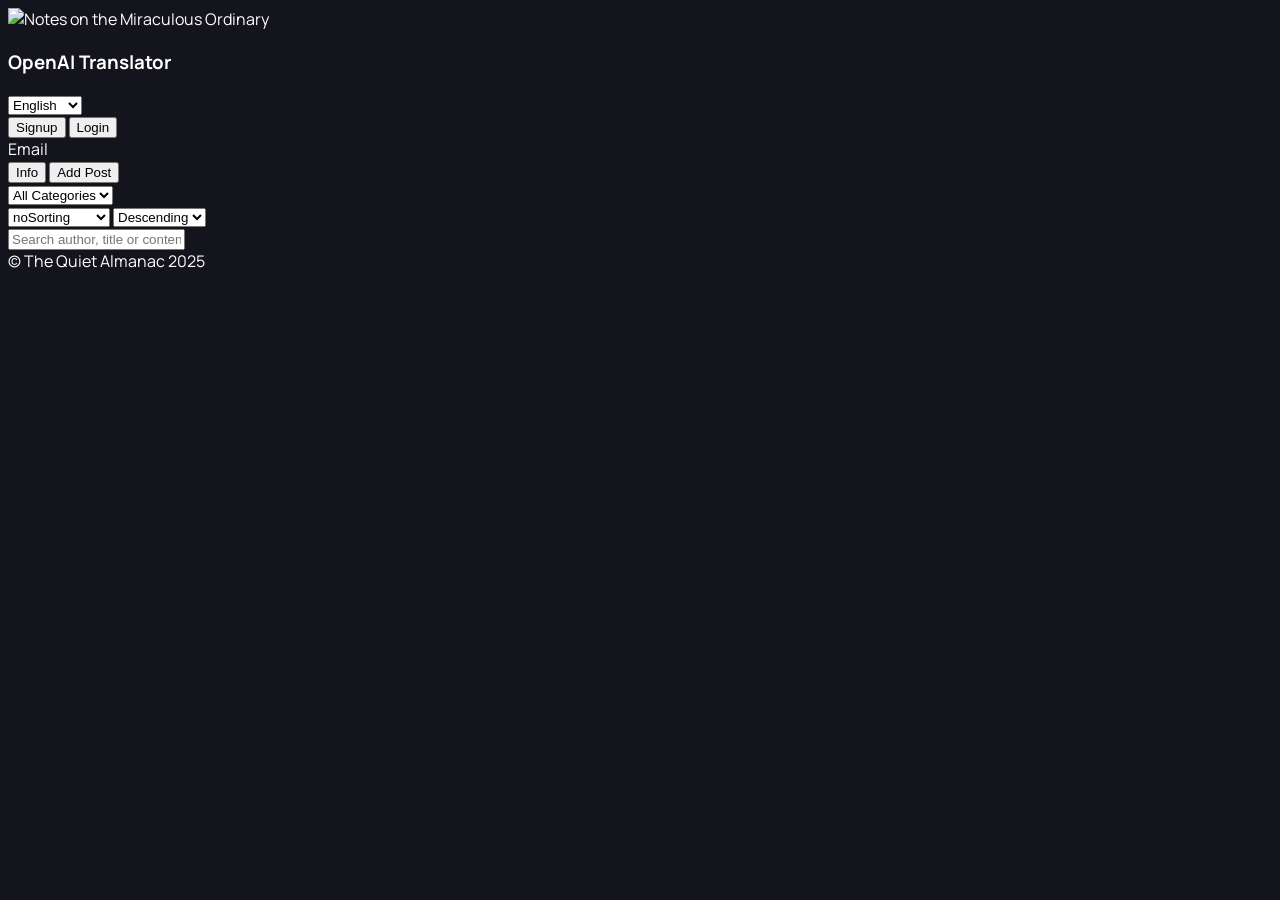
==== frontend/index.html @ 72f82bef "Add password validator" ====
<!DOCTYPE html>
<html lang="en">
<head>
  <meta charset="UTF-8" />
  <meta name="viewport" content="width=device-width, initial-scale=1.0" />
  <title>The Quiet Almanac</title>

  <!-- Tailwind CSS -->
  <script src="https://cdn.tailwindcss.com"></script>

  <!-- Fonts -->
  <link href="https://fonts.googleapis.com/css2?family=Manrope:wght@400;600;700&display=swap" rel="stylesheet">


  <!-- Custom Styles -->
  <link rel="stylesheet" href="/static/styles.css" />

  <!-- Favicon / Icons -->
<link rel="apple-touch-icon" sizes="180x180" href="/static/images/apple-touch-icon.png">
<link rel="icon" type="image/png" sizes="32x32" href="/static/images/favicon-32x32.png">
<link rel="icon" type="image/png" sizes="16x16" href="/static/images/favicon-16x16.png">
<link rel="manifest" href="/static/images/site.webmanifest">
<link rel="mask-icon" href="/static/images/safari-pinned-tab.svg" color="#6aa8a0">
<link rel="shortcut icon" href="/static/images/favicon.ico">
<meta name="msapplication-TileColor" content="#14151c">
<meta name="msapplication-config" content="/static/images/browserconfig.xml">
<meta name="theme-color" content="#14151c">

  <style>
  html, body {
  background-color: #14151c;
  color: #fff !important;
  font-family: 'Manrope', sans-serif;
}

  .bg-page {
    background-color: #14151c;
  }

  .hidden {
    display: none;
  }
</style>

  <!-- Google Translate
  <script type="text/javascript">
    function googleTranslateElementInit() {
      new google.translate.TranslateElement({
        pageLanguage: 'en',
        includedLanguages: 'en,de,fr,es',
        layout: google.translate.TranslateElement.InlineLayout.SIMPLE,
        autoDisplay: false
      }, 'google_translate_element');
    }
    function loadGoogleTranslate() {
      document.getElementById("google_translate_element").classList.remove("hidden");
    }
  </script>
  <script src="//translate.google.com/translate_a/element.js?cb=googleTranslateElementInit"></script>
 -->
</head>

<body class="bg-transparent text-white min-h-screen p-4">

<!-- Header -->
<!-- Banner as refresh (reloads full page) -->
<header class="flex justify-center mb-6 cursor-pointer" onclick="location.reload()">
  <div class="border border-white rounded-lg shadow-md">
    <img src="/static/images/almanac.png"
         alt="Notes on the Miraculous Ordinary"
         class="w-full max-w-5xl rounded-lg"
    />
  </div>
</header>
<!-- Language Translators Section -->
<div class="flex flex-row flex-wrap items-center justify-center gap-8 mb-6 text-center">

  <!-- OpenAI Translator -->
  <div class="flex flex-col items-center">
    <h3 class="font-normal text-white mb-2">OpenAI Translator</h3>
    <select id="lang-select" onchange="setLanguage(this.value)"
  class="text-sm border border-white bg-black text-white rounded-md px-3 py-2 focus:ring-2 focus:ring-blue-500">

      <option value="en">English</option>
      <option value="de">Deutsch</option>
      <option value="fr">Français</option>
      <option value="es">Español</option>
    </select>
  </div>
  <!-- Translator Label
  <div class="text-gray-500 font-semibold mt-4 md:mt-10">Translator</div> -->

  <!-- Google Widget Translator
  <div class="flex flex-col items-center">
    <h3 class="font-bold text-gray-700 mb-2">Google Widget</h3>
    <button onclick="loadGoogleTranslate()"
      class="text-sm border border-gray-300 rounded-md px-3 py-2 bg-white text-gray-700 hover:bg-gray-100 focus:ring-2 focus:ring-blue-500">
      Choose
    </button>
    <div id="google_translate_element" class="mt-2 hidden"></div>
  </div> -->

</div>

<!-- Main Container -->
<main class="bg-black border border-white max-w-5xl mx-auto p-4 md:p-6 rounded-lg shadow-md">

  <!-- Top Navigation -->
  <section class="bg-page border border-white rounded-lg p-4 mb-6">

  <div class="flex flex-col md:flex-row md:items-center md:justify-between gap-4">

    <!-- Left: Signup + Login + Welcome -->
    <div class="flex items-center gap-4 justify-start order-1 md:order-1 w-full md:w-auto">
      <button
              id="signup-button"
  onclick="openSignupModal()"
  class="text-base text-[#6aa8a0] hover:text-white bg-transparent hover:bg-transparent focus:outline-none transition-colors"
  data-i18n="signup">Signup</button>

      <button
  id="auth-button"
  onclick="handleAuthClick()"
  class="text-base text-[#6aa8a0] hover:text-white bg-transparent hover:bg-transparent focus:outline-none transition-colors"
  data-i18n="login">Login</button>

      <div id="user-info" class="text-white font-normal text-base"></div>
    </div>

    <div class="flex flex-wrap sm:flex-nowrap items-center gap-2 order-2 w-full md:w-auto">
<div id="email-wrapper" class="relative">
  <!-- Toggle Button -->
  <span
  onclick="toggleEmailDropdown()"
  class="cursor-pointer text-[#6aa8a0] hover:text-white text-base transition-colors mr-3"
>
  Email
</span>

<!-- Dropdown Content -->
<div id="email-section" class="hidden absolute mt-2 bg-[#14151c] border border-white p-3 rounded-md z-50 w-[250px] md:w-[300px] flex flex-col gap-2">

  <span
  id="notification-toggle"
  class="text-sm cursor-pointer text-blue-400 hover:text-blue-300 transition"
  onclick="toggleNotifications()"
>
</span>
    <input
      id="email-input"
      type="email"
      data-i18n-placeholder="emailExample"
      placeholder="you@example.com"
      class="text-sm px-3 py-2 rounded-md bg-black text-white border border-white placeholder-gray-400 w-full"
    />

    <button
      id="save-email-btn"
      data-i18n="save"
      onclick="saveEmail()"
      class="text-white hover:text-gray-300 px-4 py-2 rounded-md bg-transparent hover:bg-transparent border border-transparent transition-colors w-full text-center"
    >
      Save
    </button>

    <div class="w-full text-center mt-2">
  <span id="email-msg" class="text-xs text-white"></span>
</div>
  </div>
</div>


    <!-- Right: Info + Add Post -->
    <div class="flex items-center gap-3 justify-end order-3 w-full md:w-auto">
      <input
        id="api-base-url"
        type="text"
        placeholder="https://your-host:port/api/v2"
        value=""
        class="hidden w-[300px] h-9 px-3 py-1.5 text-sm border border-gray-300 rounded-md shadow-sm"
      />

      <button
  onclick="forceShowInfoModal()"
  data-i18n="info"
  class="text-[#6aa8a0] text-base px-2 py-1 rounded-md bg-transparent hover:bg-transparent focus:bg-transparent active:bg-transparent hover:text-[#fff8c2] transition-colors focus:outline-none"
  title="Info">
  Info
</button>

      <button
  onclick="openAddModal()"
  data-i18n="addPost"
  class="text-base font-medium text-[#fdf7d5] hover:text-[#4e857e] px-4 py-2 rounded-md bg-transparent hover:bg-transparent focus:bg-transparent active:bg-transparent focus:outline-none transition-colors">
  Add Post
</button>
    </div>
  </div>

</section>


  <!-- Filters & Search -->
  <section class="bg-page border border-white rounded-lg p-4 mb-6">
  <div class="flex flex-col gap-4">
    <!-- Dropdowns -->
    <div class="flex flex-col md:flex-row md:items-center md:gap-4">
      <select id="filter-category" data-i18n-option onchange="loadPosts()"
        class="w-full md:w-[180px] text-sm px-3 py-2 bg-black text-white border border-white rounded-md focus:ring-2 focus:ring-blue-500">
        <option value="">All Categories</option>
      </select>

      <div class="flex flex-col sm:flex-row gap-4 flex-1 mt-4 md:mt-0">
        <select id="sort-field" data-i18n-option onchange="loadPosts()"
          class="flex-1 text-sm px-3 py-2 bg-black text-white border border-white rounded-md focus:ring-2 focus:ring-blue-500">
          <option value="">noSorting</option>
          <option value="date" data-i18n-option="sortDate">Date</option>
          <option value="author" data-i18n-option="sortAuthor">Author</option>
          <option value="title" data-i18n-option="sortTitle">Title</option>
          <option value="likes" data-i18n-option="sortLikes">Likes</option>
          <option value="updated" data-i18n-option="sortUpdated">Last Updated</option>
        </select>

        <select id="sort-direction" data-i18n-option onchange="loadPosts()"
          class="flex-1 text-sm px-3 py-2 bg-black text-white border border-white rounded-md focus:ring-2 focus:ring-blue-500">
          <option value="desc" data-i18n-option="descending">Descending</option>
          <option value="asc" data-i18n-option="ascending">Ascending</option>
        </select>





          <button
  onclick="loadPosts()"
  data-i18n="applyFilters"
  class="hidden text-sm text-blue-600 hover:text-blue-800 px-4 py-2 rounded-md transition border border-blue-200"
>
  Apply Filters
</button>
        </div>
      </div>

      <div class="relative">
        <input
  type="text"
  id="search-input"
  oninput="loadPosts()"
  data-i18n-placeholder="searchPlaceholder"
  placeholder="Search author, title or content..."
  class="w-full text-sm pl-10 pr-4 py-2 text-white placeholder-gray-400 border border-white rounded-md focus:ring-2 focus:ring-blue-500"
/>
        <div class="absolute inset-y-0 left-3 flex items-center text-gray-400 pointer-events-none"></div>
      </div>
    </div>
  </section>

  <!-- Posts Container -->
  <section id="post-container"></section>
</main>

<!-- Modals -->
<div id="login-modal" class="fixed inset-0 bg-black bg-opacity-50 hidden flex items-center justify-center z-50">
  <div class="bg-black text-white p-6 rounded-lg w-full max-w-md shadow-lg border border-white">
    <h2 data-i18n="login" class="text-xl font-bold mb-4">🔐 Login</h2>
    <input
  type="text"
  id="login-username"
  data-i18n-placeholder="usernamePlaceholder"
  placeholder="Username"
  class="w-full mb-4 px-3 py-2 border border-white rounded-md bg-black text-white placeholder-gray-400"
/>
<input
  type="password"
  id="login-password"
  data-i18n-placeholder="passwordPlaceholder"
  placeholder="Password"
  class="w-full mb-4 px-3 py-2 border border-white rounded-md bg-black text-white placeholder-gray-400"
/>
    <div class="flex justify-end gap-3">
      <span class="text-white bg-blue-600 px-4 py-2 rounded-md cursor-pointer" data-i18n="login" onclick="submitLogin()">Login</span>
      <span class="text-black bg-white px-4 py-2 rounded-md cursor-pointer" data-i18n="cancel" onclick="closeLoginModal()">Cancel</span>
    </div>
  </div>
</div>

<div id="signup-modal" class="fixed inset-0 bg-black bg-opacity-50 hidden flex items-center justify-center z-50">
  <div class="bg-black text-white p-6 rounded-lg w-full max-w-md shadow-lg border border-white">
    <h2 data-i18n="signup" class="text-xl font-bold mb-4">📝 Signup</h2>

    <input type="text" id="signup-username" data-i18n-placeholder="usernamePlaceholder" placeholder="Username"
      class="w-full mb-4 px-3 py-2 border border-white rounded-md bg-black text-white placeholder-gray-400" />

    <input type="password" id="signup-password" data-i18n-placeholder="passwordPlaceholder" placeholder="Password"
      class="w-full mb-4 px-3 py-2 border border-white rounded-md bg-black text-white placeholder-gray-400" />

    <div class="flex justify-end gap-3">
  <button onclick="submitSignup()"
    class="text-white bg-blue-600 px-4 py-2 rounded-md"
    data-i18n="save">Save</button>

  <button onclick="closeSignupModal()"
    class="text-black bg-white px-4 py-2 rounded-md"
    data-i18n="cancel">Cancel</button>
</div>
  </div>
</div>

<div id="add-modal" class="fixed inset-0 bg-black bg-opacity-50 hidden flex items-center justify-center z-50">
  <div class="bg-black text-white p-6 rounded-lg w-full max-w-md sm:max-w-lg md:max-w-xl lg:max-w-2xl max-h-screen overflow-y-auto shadow-lg border border-white">
    <h2 data-i18n="addPost" class="text-xl font-bold mb-4">📝 Add Post</h2>

    <input type="text" id="add-title" data-i18n-placeholder="titlePlaceholder" placeholder="Title"
      class="w-full mb-4 px-3 py-2 border border-white rounded-md bg-black text-white placeholder-gray-400" />

    <textarea id="add-content" data-i18n-placeholder="contentPlaceholder" placeholder="Content"
      class="w-full mb-4 px-3 py-2 border border-white rounded-md bg-black text-white placeholder-gray-400 min-h-[200px]"></textarea>

    <select id="add-category"
      class="w-full mb-4 px-3 py-2 border border-white rounded-md bg-black text-white"></select>

    <div id="custom-category-wrapper-add" class="hidden mb-4">
      <input type="text" id="custom-category-input-add" placeholder="Enter custom category"
        class="w-full px-3 py-2 border border-white rounded-md bg-black text-white placeholder-gray-400" />
    </div>

    <div class="flex justify-end gap-3">
  <span class="text-white bg-blue-600 px-4 py-2 rounded-md cursor-pointer"
        data-i18n="save"
        onclick="submitAdd()">Save</span>

  <span class="text-black bg-white px-4 py-2 rounded-md cursor-pointer"
        data-i18n="cancel"
        id="cancel-add-btn">Cancel</span>
</div>
  </div>
</div>


<div id="edit-modal" class="fixed inset-0 bg-black bg-opacity-50 hidden flex items-center justify-center z-50">
  <div class="bg-black text-white p-6 rounded-lg w-full max-w-md sm:max-w-lg md:max-w-xl lg:max-w-2xl max-h-screen overflow-y-auto shadow-lg border border-white">
    <h2 data-i18n="editPost" class="text-xl font-bold mb-4">✏️ Edit Post</h2>

    <input type="text" id="edit-title" data-i18n-placeholder="titlePlaceholder" placeholder="Title"
      class="w-full mb-4 px-3 py-2 border border-white rounded-md bg-black text-white placeholder-gray-400" />

    <textarea id="edit-content" data-i18n-placeholder="contentPlaceholder" placeholder="Content"
      class="w-full mb-4 px-3 py-2 border border-white rounded-md bg-black text-white placeholder-gray-400 min-h-[200px]"></textarea>

    <select id="edit-category"
      class="w-full mb-4 px-3 py-2 border border-white rounded-md bg-black text-white"></select>

    <div id="custom-category-wrapper-edit" class="hidden mb-4">
      <input type="text" id="custom-category-input-edit" placeholder="Enter custom category"
        class="w-full px-3 py-2 border border-white rounded-md bg-black text-white placeholder-gray-400" />
    </div>

    <div class="flex justify-end gap-3">
  <span class="text-white bg-blue-600 px-4 py-2 rounded-md cursor-pointer"
        data-i18n="save"
        onclick="submitUpdate()">Save</span>

  <span class="text-black bg-white px-4 py-2 rounded-md cursor-pointer"
        data-i18n="cancel"
        onclick="closeModal()">Cancel</span>
</div>
  </div>
</div>

<div id="disclaimerModal" class="modal hidden fixed inset-0 z-50 flex items-center justify-center bg-black bg-opacity-70">
  <div class="modal-content max-w-xl bg-gray-800 p-6 rounded-xl text-white shadow-xl">
    <h2 class="text-lg font-semibold mb-4">⚠️ Disclaimer</h2>
    <ul class="text-sm list-disc pl-5 space-y-2 text-gray-300 text-left">
      <li>This is a study project created as part of a backend & AI engineering curriculum.</li>
      <li>No guarantees are provided regarding performance, security, or data persistence.</li>
      <li>AI-generated translations, moderation, and TTS may contain inaccuracies or unpredictable behavior.</li>
      <li>Email notifications are sent only to demo/test addresses and are not production-secure.</li>
      <li>The “Upgrade Required” TTS message is a demo placeholder — no upsell or payment exists.</li>
      <li>Use at your own risk. The developer assumes no liability for any outcomes resulting from usage.</li>
    </ul>
    <div class="text-center mt-6">
      <button onclick="document.getElementById('disclaimerModal').classList.add('hidden')" class="px-4 py-2 rounded bg-gray-600 hover:bg-gray-500">Close</button>
    </div>
  </div>
</div>

<!-- Footer -->
<footer class="text-center text-gray-400 text-sm mt-10">&copy; The Quiet Almanac 2025</footer>

<!-- Scripts -->


<script src="/static/i18n.js"></script>
<script src="/static/main.js?v=17" defer></script>

</body>
</html>
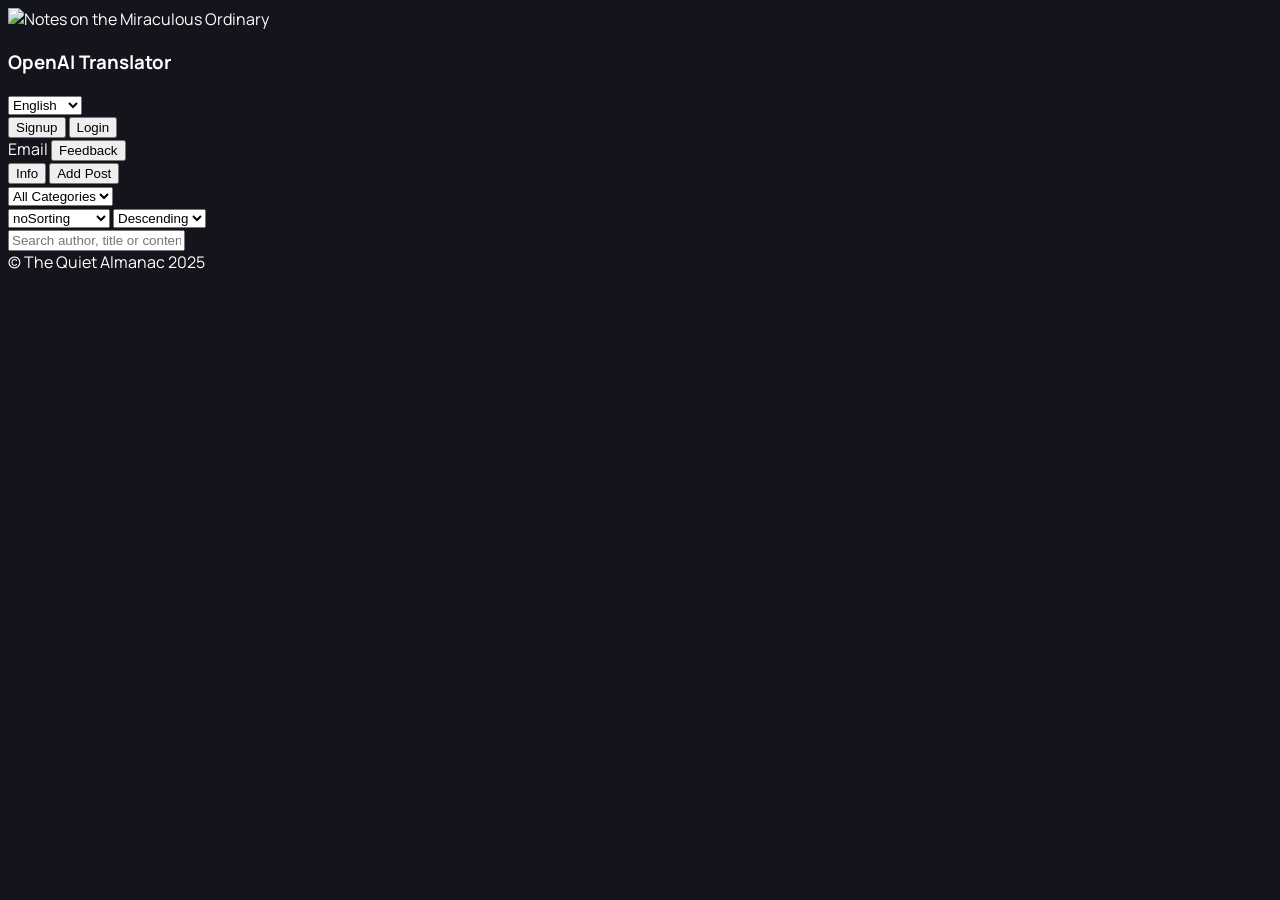
==== commit d00853b0: "Add Feedback Modal for Frontend" ====
--- a/frontend/index.html
+++ b/frontend/index.html
@@ -136,6 +136,14 @@
 >
   Email
 </span>
+
+  <button
+  onclick="openFeedbackModal()"
+  class="text-[#6aa8a0] hover:text-white bg-transparent hover:bg-transparent focus:bg-transparent focus:ring-0 focus:outline-none transition-colors ml-4"
+  title="Leave Feedback"
+>
+    Feedback
+</button>
 
 <!-- Dropdown Content -->
 <div id="email-section" class="hidden absolute mt-2 bg-[#14151c] border border-white p-3 rounded-md z-50 w-[250px] md:w-[300px] flex flex-col gap-2">
@@ -366,6 +374,34 @@
 </div>
   </div>
 </div>
+<!-- Feedback Modal -->
+<div id="feedback-modal" class="fixed inset-0 bg-black bg-opacity-50 hidden flex items-center justify-center z-50">
+  <div class="bg-black text-white p-6 rounded-lg w-full max-w-md shadow-lg border border-white">
+    <h2 class="text-xl font-bold mb-4">Leave Feedback</h2>
+    <form id="feedback-form">
+      <div class="flex justify-center mb-4" id="star-rating">
+        <!-- Stars generated by JS -->
+      </div>
+      <textarea
+        id="feedback-text"
+        placeholder="Optional feedback..."
+        class="w-full mb-4 px-3 py-2 border border-white rounded-md bg-black text-white placeholder-gray-400 resize-none"
+        rows="4"
+      ></textarea>
+      <div class="flex justify-end gap-3">
+        <button type="submit" id="feedback-submit" class="px-4 py-2 rounded-md bg-blue-600 hover:bg-blue-700">Send</button>
+        <button
+  type="button"
+  id="feedback-cancel"
+  class="px-4 py-2 rounded-md bg-white text-black hover:bg-gray-200 focus:outline-none focus:ring-0 active:bg-white active:text-black"
+>
+  Cancel
+</button>
+      </div>
+      <p id="feedback-msg" class="mt-2 text-sm"></p>
+    </form>
+  </div>
+</div>
 
 <div id="disclaimerModal" class="modal hidden fixed inset-0 z-50 flex items-center justify-center bg-black bg-opacity-70">
   <div class="modal-content max-w-xl bg-gray-800 p-6 rounded-xl text-white shadow-xl">
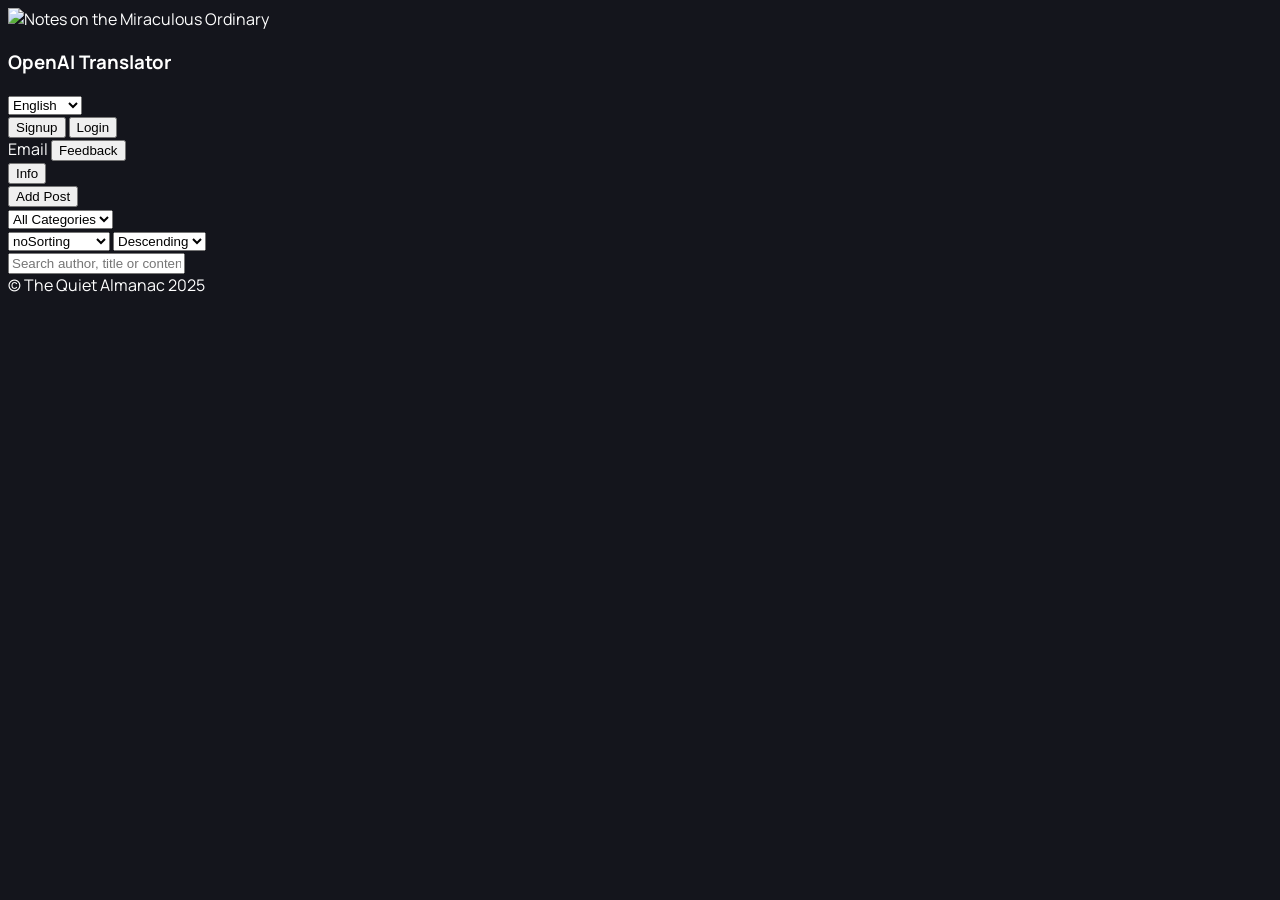
==== commit 17078f79: "Adjust Placement of Info on Mobile" ====
--- a/frontend/index.html
+++ b/frontend/index.html
@@ -138,11 +138,12 @@
 </span>
 
   <button
-  onclick="openFeedbackModal()"
+  type="button"
+  onclick="handleFeedbackClick()"
   class="text-[#6aa8a0] hover:text-white bg-transparent hover:bg-transparent focus:bg-transparent focus:ring-0 focus:outline-none transition-colors ml-4"
   title="Leave Feedback"
 >
-    Feedback
+  Feedback
 </button>
 
 <!-- Dropdown Content -->
@@ -179,7 +180,7 @@
 
 
     <!-- Right: Info + Add Post -->
-    <div class="flex items-center gap-3 justify-end order-3 w-full md:w-auto">
+    <div class="flex items-center gap-3 order-3 w-full md:w-auto justify-between sm:justify-end">
       <input
         id="api-base-url"
         type="text"
@@ -188,24 +189,28 @@
         class="hidden w-[300px] h-9 px-3 py-1.5 text-sm border border-gray-300 rounded-md shadow-sm"
       />
 
-      <button
-  onclick="forceShowInfoModal()"
-  data-i18n="info"
-  class="text-[#6aa8a0] text-base px-2 py-1 rounded-md bg-transparent hover:bg-transparent focus:bg-transparent active:bg-transparent hover:text-[#fff8c2] transition-colors focus:outline-none"
-  title="Info">
-  Info
-</button>
-
-      <button
-  onclick="openAddModal()"
-  data-i18n="addPost"
-  class="text-base font-medium text-[#fdf7d5] hover:text-[#4e857e] px-4 py-2 rounded-md bg-transparent hover:bg-transparent focus:bg-transparent active:bg-transparent focus:outline-none transition-colors">
-  Add Post
-</button>
+      <div class="sm:order-1 order-0 flex-grow">
+  <button
+    onclick="forceShowInfoModal()"
+    data-i18n="info"
+    class="text-[#6aa8a0] text-base px-2 py-1 rounded-md bg-transparent hover:bg-transparent focus:bg-transparent active:bg-transparent hover:text-[#fff8c2] transition-colors focus:outline-none"
+    title="Info">Info
+  </button>
+</div>
+
+      <div class="sm:order-2 order-1">
+  <button
+    onclick="openAddModal()"
+    data-i18n="addPost"
+    class="text-base font-medium text-[#fdf7d5] hover:text-[#4e857e] px-4 py-2 rounded-md bg-transparent hover:bg-transparent focus:bg-transparent active:bg-transparent focus:outline-none transition-colors">
+    Add Post
+  </button>
+</div>
     </div>
   </div>
 
 </section>
+
 
 
   <!-- Filters & Search -->
@@ -377,14 +382,14 @@
 <!-- Feedback Modal -->
 <div id="feedback-modal" class="fixed inset-0 bg-black bg-opacity-50 hidden flex items-center justify-center z-50">
   <div class="bg-black text-white p-6 rounded-lg w-full max-w-md shadow-lg border border-white">
-    <h2 class="text-xl font-bold mb-4">Leave Feedback</h2>
+    <h2 class="text-xl font-bold mb-4">⭐ Rate Us</h2>
     <form id="feedback-form">
       <div class="flex justify-center mb-4" id="star-rating">
         <!-- Stars generated by JS -->
       </div>
       <textarea
         id="feedback-text"
-        placeholder="Optional feedback..."
+        placeholder="Share your thoughts! We'd love to hear (optional)"
         class="w-full mb-4 px-3 py-2 border border-white rounded-md bg-black text-white placeholder-gray-400 resize-none"
         rows="4"
       ></textarea>
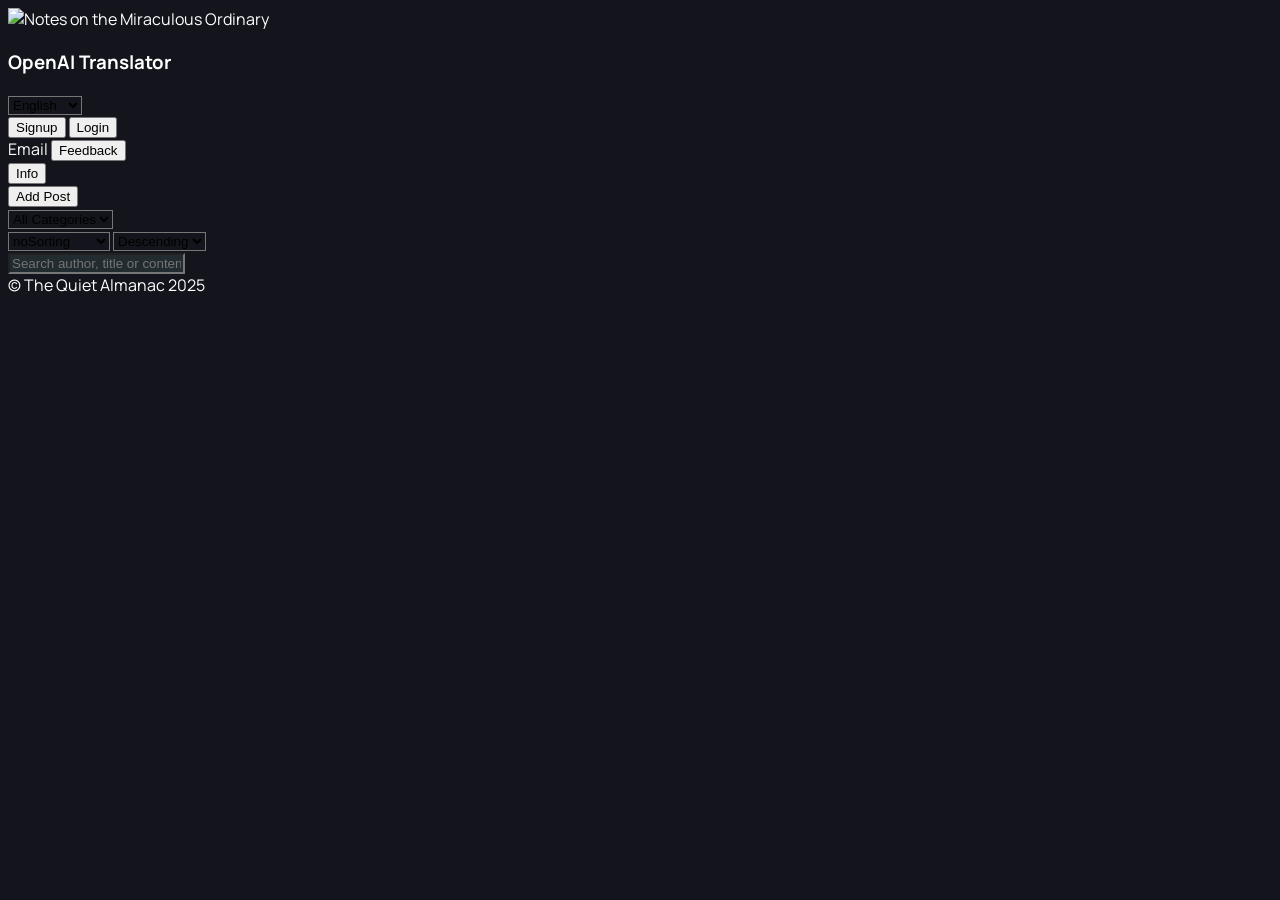
==== commit 992bcf45: "Remove Frontend Main Frame" ====
--- a/frontend/index.html
+++ b/frontend/index.html
@@ -79,7 +79,9 @@
   <div class="flex flex-col items-center">
     <h3 class="font-normal text-white mb-2">OpenAI Translator</h3>
     <select id="lang-select" onchange="setLanguage(this.value)"
-  class="text-sm border border-white bg-black text-white rounded-md px-3 py-2 focus:ring-2 focus:ring-blue-500">
+  class="text-sm border border-white rounded-md px-3 py-2 text-white focus:outline-none transition-colors duration-200"
+  style="background-color: #14151c;"
+>
 
       <option value="en">English</option>
       <option value="de">Deutsch</option>
@@ -103,7 +105,7 @@
 </div>
 
 <!-- Main Container -->
-<main class="bg-black border border-white max-w-5xl mx-auto p-4 md:p-6 rounded-lg shadow-md">
+<main class="max-w-5xl mx-auto">
 
   <!-- Top Navigation -->
   <section class="bg-page border border-white rounded-lg p-4 mb-6">
@@ -214,18 +216,27 @@
 
 
   <!-- Filters & Search -->
-  <section class="bg-page border border-white rounded-lg p-4 mb-6">
+  <section
+  class="
+    bg-transparent border-0 rounded-none p-0 mb-6
+    sm:bg-page sm:border sm:border-white sm:rounded-lg sm:p-4
+  "
+>
   <div class="flex flex-col gap-4">
     <!-- Dropdowns -->
     <div class="flex flex-col md:flex-row md:items-center md:gap-4">
       <select id="filter-category" data-i18n-option onchange="loadPosts()"
-        class="w-full md:w-[180px] text-sm px-3 py-2 bg-black text-white border border-white rounded-md focus:ring-2 focus:ring-blue-500">
-        <option value="">All Categories</option>
-      </select>
+  class="w-full md:w-[180px] text-sm px-3 py-2 text-white border border-white rounded-md focus:outline-none transition-colors duration-200"
+  style="background-color: #14151c;"
+>
+  <option value="">All Categories</option>
+</select>
 
       <div class="flex flex-col sm:flex-row gap-4 flex-1 mt-4 md:mt-0">
         <select id="sort-field" data-i18n-option onchange="loadPosts()"
-          class="flex-1 text-sm px-3 py-2 bg-black text-white border border-white rounded-md focus:ring-2 focus:ring-blue-500">
+  class="flex-1 text-sm px-3 py-2 text-white border border-white rounded-md focus:outline-none transition-colors duration-200"
+  style="background-color: #14151c;"
+>
           <option value="">noSorting</option>
           <option value="date" data-i18n-option="sortDate">Date</option>
           <option value="author" data-i18n-option="sortAuthor">Author</option>
@@ -235,7 +246,9 @@
         </select>
 
         <select id="sort-direction" data-i18n-option onchange="loadPosts()"
-          class="flex-1 text-sm px-3 py-2 bg-black text-white border border-white rounded-md focus:ring-2 focus:ring-blue-500">
+  class="flex-1 text-sm px-3 py-2 text-white border border-white rounded-md focus:outline-none transition-colors duration-200"
+  style="background-color: #14151c;"
+>
           <option value="desc" data-i18n-option="descending">Descending</option>
           <option value="asc" data-i18n-option="ascending">Ascending</option>
         </select>
@@ -261,7 +274,8 @@
   oninput="loadPosts()"
   data-i18n-placeholder="searchPlaceholder"
   placeholder="Search author, title or content..."
-  class="w-full text-sm pl-10 pr-4 py-2 text-white placeholder-gray-400 border border-white rounded-md focus:ring-2 focus:ring-blue-500"
+  class="w-full text-sm px-3 py-2 text-white border border-white rounded-md focus:outline-none transition-colors duration-200"
+  style="background-color: rgba(106, 168, 160, 0.15);"
 />
         <div class="absolute inset-y-0 left-3 flex items-center text-gray-400 pointer-events-none"></div>
       </div>
@@ -430,7 +444,13 @@
 
 <!-- Scripts -->
 
-
+<script>
+  window.addEventListener('DOMContentLoaded', () => {
+    if (typeof forceShowInfoModal === 'function') {
+      forceShowInfoModal();
+    }
+  });
+</script>
 <script src="/static/i18n.js"></script>
 <script src="/static/main.js?v=17" defer></script>
 
